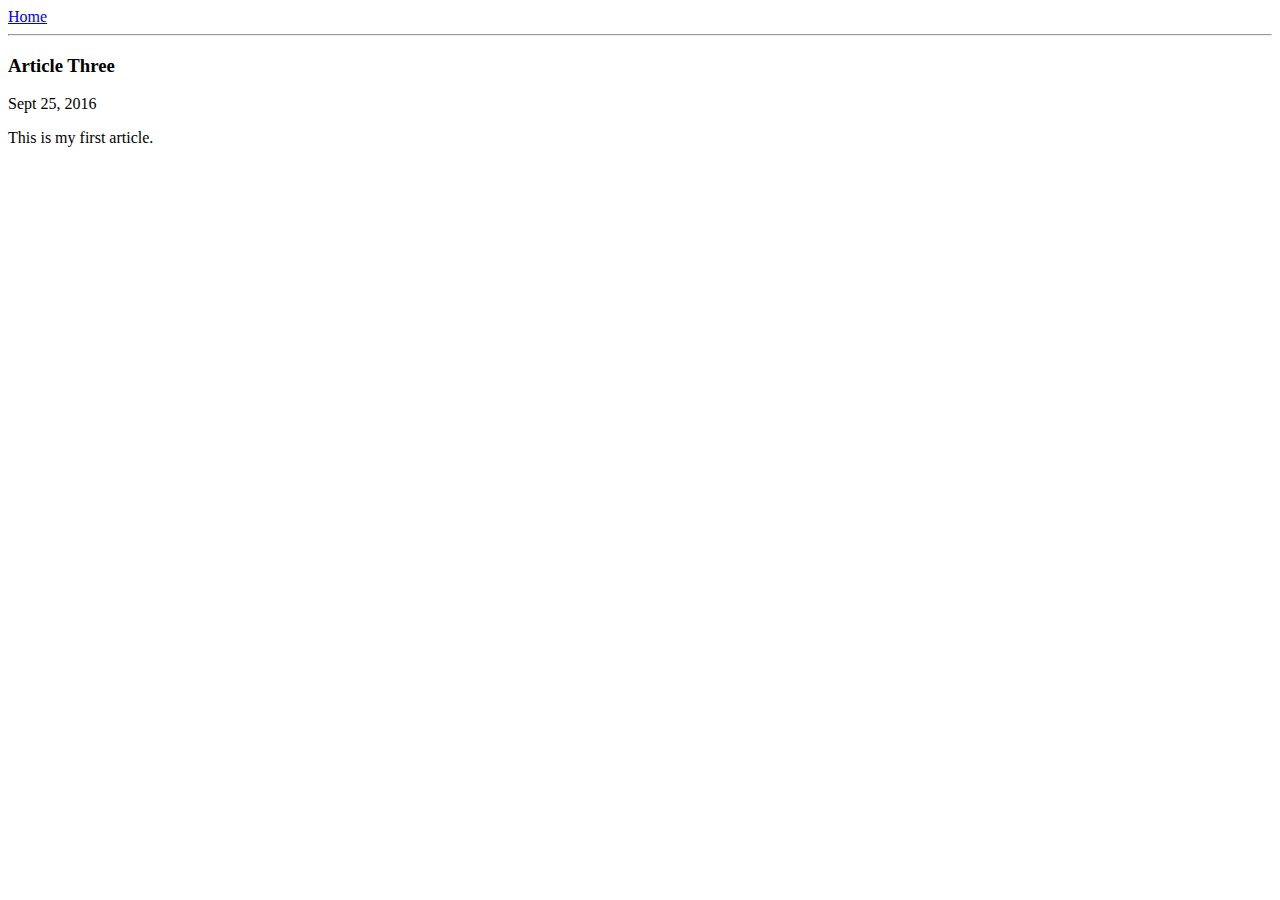
==== ui/article-three.html @ 600b2f3e "Create article-three.html" ====
<head>
        <title>
            Article Three | Chanakya Martinez
        </title>
        <meta name="viewport" content="width=device-width, initial-scale=1"/>
    </head>
    <body>
        <div>
        <a href='/'>Home</a>
        </div>
        <hr/>
        <h3>
            Article Three
        </h3>
        <div>
            Sept 25, 2016
        </div>
        <div>
            <p>
                This is my first article.
            </p>
        </div>
    </body>
    
</html>
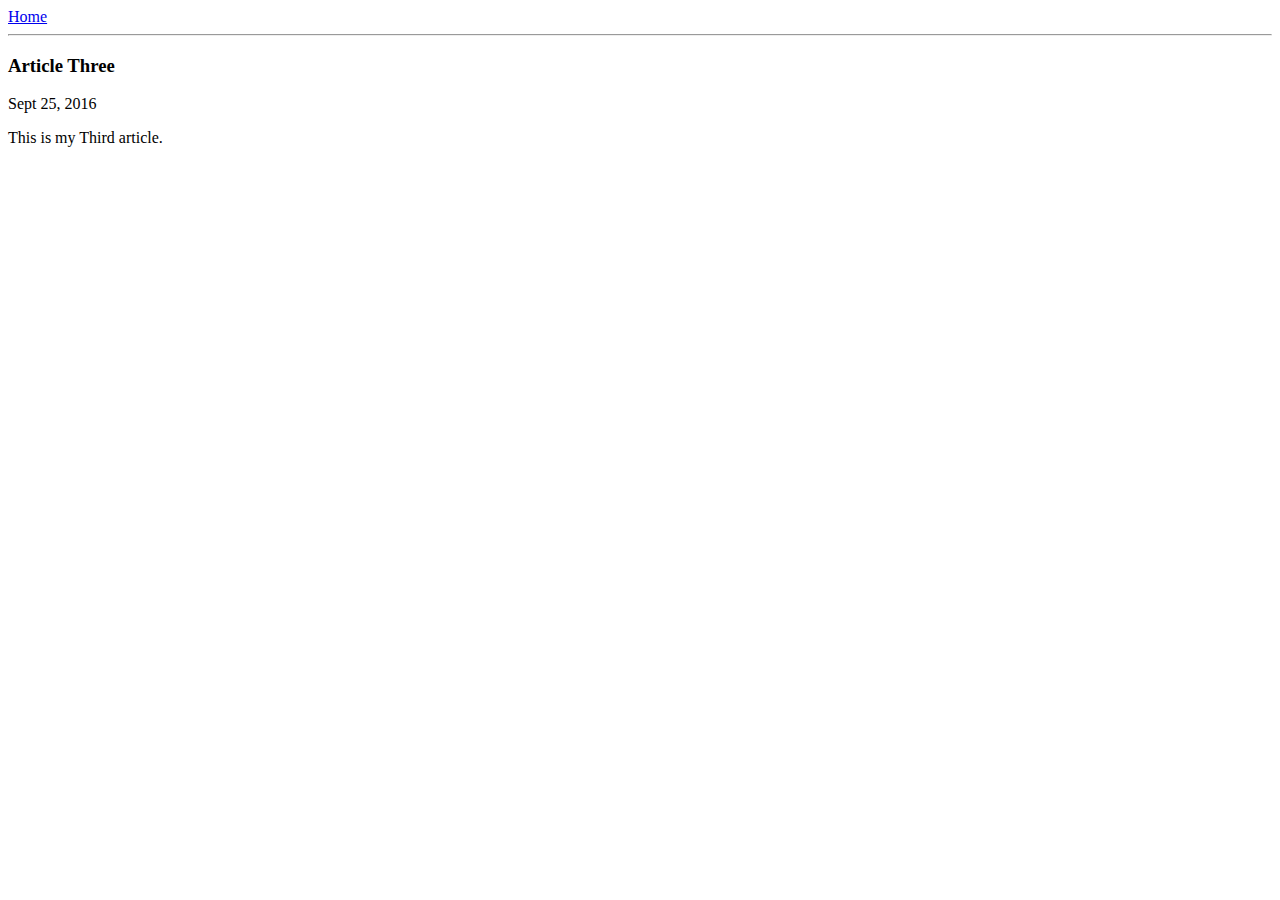
==== commit 93b38274: "Update article-three.html" ====
--- a/ui/article-three.html
+++ b/ui/article-three.html
@@ -17,7 +17,7 @@
         </div>
         <div>
             <p>
-                This is my first article.
+                This is my Third article.
             </p>
         </div>
     </body>
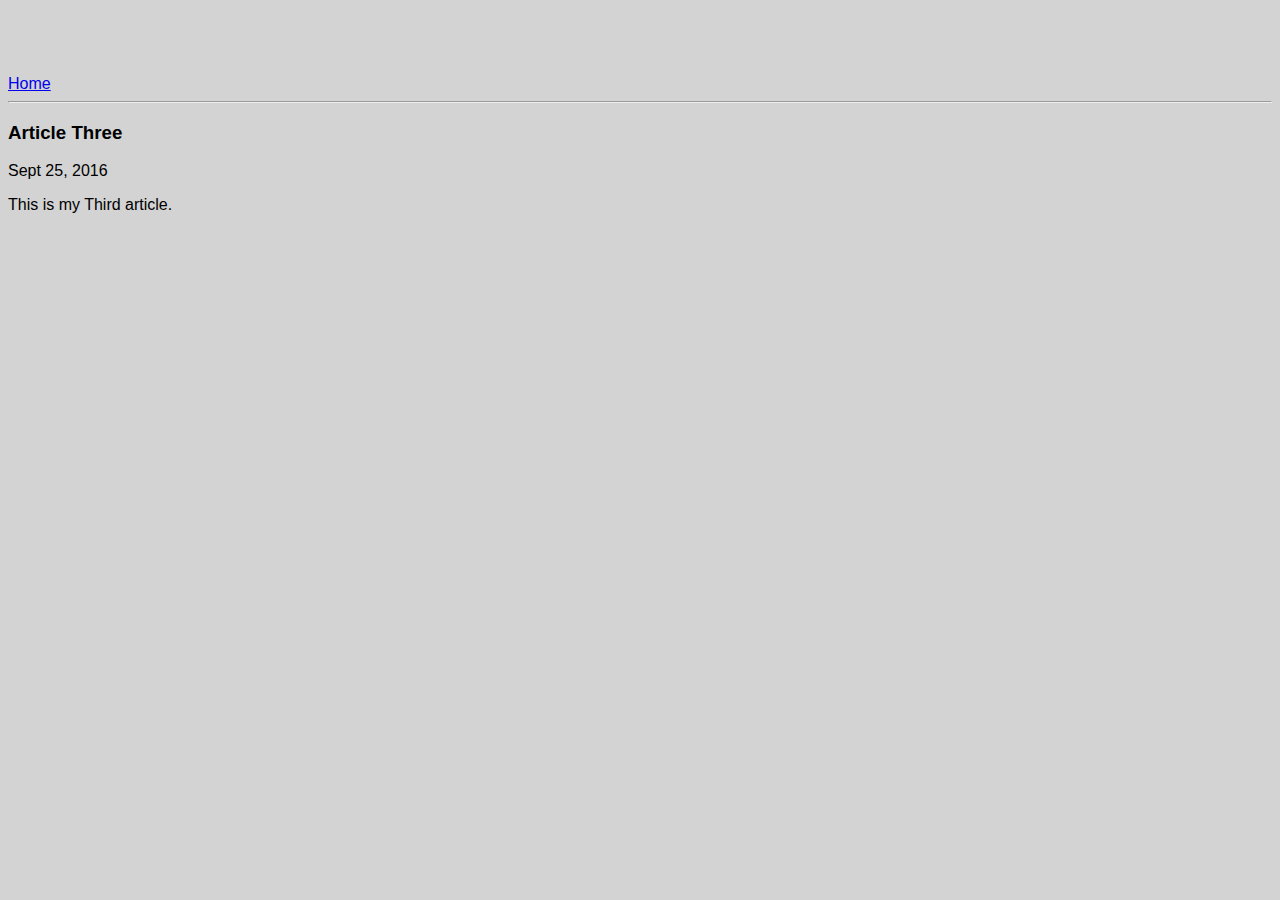
==== commit 8fcf7136: "[imad-console] Updates ui/article-three.html" ====
--- a/ui/article-three.html
+++ b/ui/article-three.html
@@ -3,6 +3,7 @@
             Article Three | Chanakya Martinez
         </title>
         <meta name="viewport" content="width=device-width, initial-scale=1"/>
+        <link href="/ui/style.css" rel="stylesheet"/>
     </head>
     <body>
         <div>
--- a/ui/style.css
+++ b/ui/style.css
@@ -0,0 +1,32 @@
+body {
+    font-family: sans-serif;
+    background-color: lightgrey;
+    margin-top: 75px;
+}
+
+.center {
+    text-align: center;
+}
+
+.text-big {
+    font-size: 300%;
+}
+
+.bold {
+    font-weight: bold;
+}
+
+.img-medium {
+    height: 200px;
+}
+
+.container {
+               max-width: 800px;
+               margin: 0 auto;
+               color: Brown;
+               font-family: Arial;
+               padding-top: 60px;
+               padding-left: 20px;
+               padding-right: 20px;
+           } 
+
